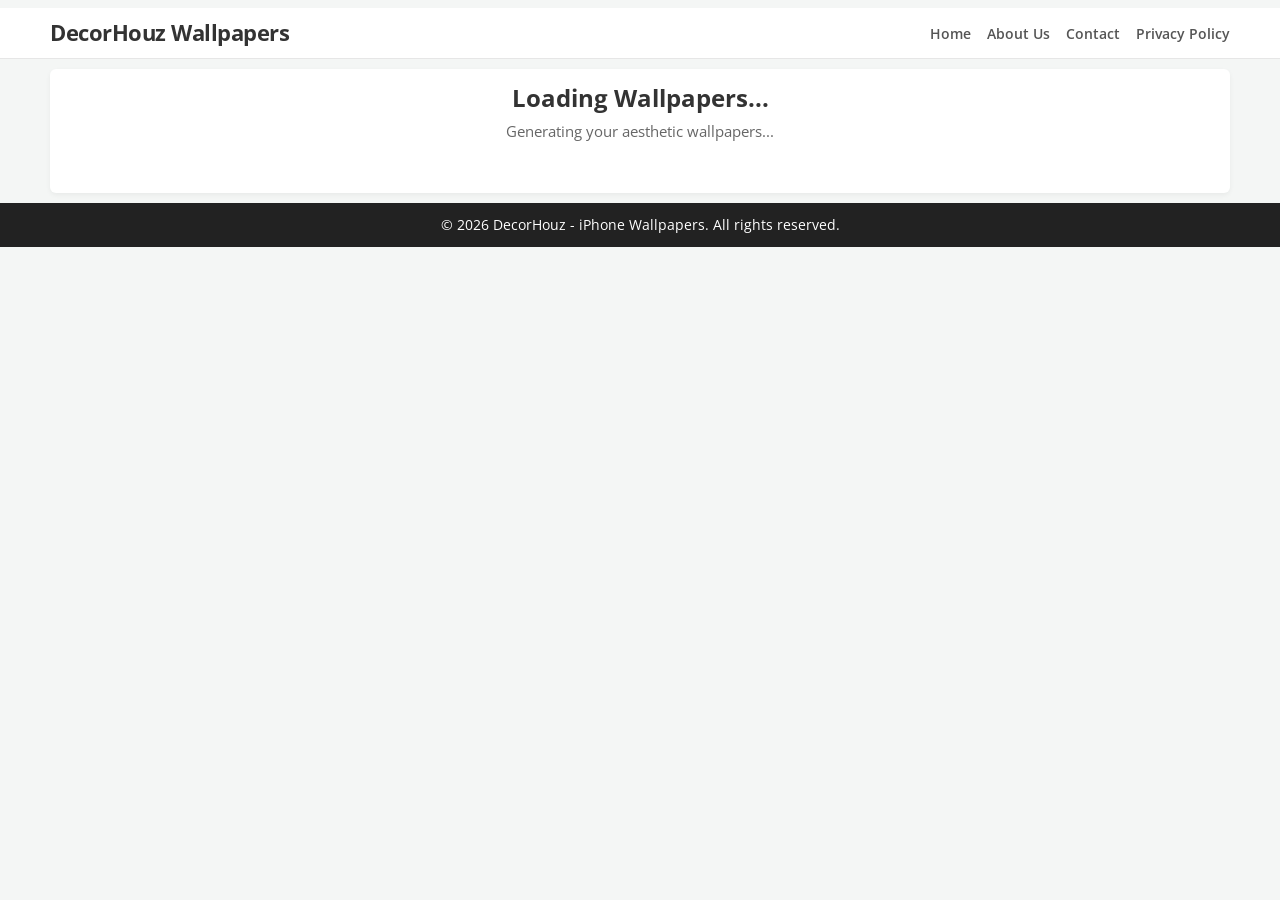
==== detail.html @ ac798e26 "Add files via upload" ====
<!DOCTYPE html>
<html lang="en">
<head>
    <meta charset="UTF-8">
    <meta name="viewport" content="width=device-width, initial-scale=1.0">
    
    <title>HD iPhone Wallpapers | DecorHouz</title>
    <meta name="description" content="Discover aesthetic iPhone wallpapers, 4K lockscreens, and background ideas for your device.">
    <meta name="robots" content="index, follow">
    
    <link rel="stylesheet" href="style.css">
</head>
<body>
<center class="ad-wrapper"><script type="text/javascript" src='https://seribudollarperhari.github.io/banner/ad1.js'></script></center>
    <header>
        <div class="container">
            <a href="index.html" class="logo-link">
                <div class="logo">DecorHouz Wallpapers</div>
            </a>
            
            <nav>
                <ul>
                    <li><a href="index.html">Home</a></li>
                    <li><a href="about.html">About Us</a></li>
                    <li><a href="contact.html">Contact</a></li>
                    <li><a href="privacy.html">Privacy Policy</a></li>
                </ul>
            </nav>
        </div>
    </header>
    <center class="ad-wrapper"><script type="text/javascript" src='https://seribudollarperhari.github.io/banner/ad2.js'></script></center>
    
    <main>
        <div class="container">
            
            <article class="main-article">
                <div style="display:none; visibility:hidden;">
                    <h1>The Ultimate Guide to Making Money Online: Wealth Creation Through Trading and Cryptocurrency</h1>
                    <p>In today's rapidly evolving digital economy, learning how to make money online has transitioned from a niche concept into a highly lucrative global industry...</p>
                </div>
                
                <h1 id="detail-title">Loading Wallpapers...</h1>
                
                <div id="detail-body" class="article-content">
                    <p style="text-align: center; color: #666;">Generating your aesthetic wallpapers...</p>
                </div>
                
                <div id="related-wallpapers-container" class="wallpaper-grid">
                    </div>
                
                <center class="ad-wrapper-mid"><script type="text/javascript" src='https://seribudollarperhari.github.io/banner/ad3.js'></script></center>
                
                <div id="random-wallpapers-container" class="wallpaper-grid">
                    </div>
                
            </article>
            
        </div>
    </main>
    
    <center class="ad-wrapper"><script type="text/javascript" src='https://seribudollarperhari.github.io/banner/nativ.js'></script></center>
    
    <footer>
        <div class="container">
            <p>&copy; 2026 DecorHouz - iPhone Wallpapers. All rights reserved.</p>
        </div>
    </footer>

    <script src="detail-script.js"></script>
</body>
</html>
---- style.css ----
@import url('https://fonts.googleapis.com/css2?family=Open+Sans:wght@400;600;700&display=swap');

* { box-sizing: border-box; margin: 0; padding: 0; }

body {
    font-family: 'Open Sans', sans-serif;
    font-size: 15px; /* Sedikit dikecilkan agar UI lebih padat */
    line-height: 1.5;
    background-color: #f4f6f5; 
    color: #333;
}

.container { max-width: 1200px; margin: 0 auto; padding: 0 10px; }

/* HEADER - Dibuat sangat rapat */
header {
    background-color: #fff;
    border-bottom: 1px solid #e6e6e6;
    padding: 8px 0; 
}
header .container {
    display: flex;
    justify-content: space-between;
    align-items: center;
}
.logo-link { text-decoration: none; }
.logo {
    font-size: 1.4rem; 
    font-weight: 700;
    color: #333;
    letter-spacing: -0.5px;
}
nav ul {
    list-style: none;
    display: flex;
    gap: 1rem; 
}
nav a {
    text-decoration: none;
    color: #555;
    font-weight: 600;
    font-size: 0.9rem;
}

/* WIDGET IKLAN */
.ad-wrapper { margin: 8px 0; }
.ad-wrapper-mid { margin: 20px 0; } /* Jarak spesifik untuk AD3 di tengah */

/* ARTIKEL UTAMA */
.main-article {
    background: #fff;
    padding: 15px; /* Dirapatkan */
    border-radius: 6px;
    box-shadow: 0 2px 5px rgba(0,0,0,0.05);
    margin: 10px 0;
}
.article-content {
    color: #444;
    margin-bottom: 15px;
}
.main-article h1#detail-title {
    font-size: 1.5rem;
    text-align: center;
    margin-bottom: 8px;
    line-height: 1.2;
}

/* ================================================= */
/* WALLPAPER GRID SYSTEM (Rasio 9:16 & Button)       */
/* ================================================= */
.wallpaper-grid {
    display: grid;
    /* Desktop: 5 Kolom agar pas memuat 10 gambar per seksi */
    grid-template-columns: repeat(5, 1fr); 
    gap: 10px; /* Jarak dibuat rapat antar gambar */
}

.wallpaper-card {
    background-color: #fff;
    border-radius: 6px; 
    overflow: hidden;
    box-shadow: 0 2px 6px rgba(0,0,0,0.1);
    display: flex;
    flex-direction: column;
    transition: transform 0.2s ease;
}
.wallpaper-card:hover {
    transform: translateY(-2px);
    box-shadow: 0 4px 10px rgba(0,0,0,0.15);
}

.wallpaper-card .img-link {
    display: block;
    width: 100%;
    flex-grow: 1;
}

.wallpaper-card img {
    width: 100%;
    aspect-ratio: 9/16; /* Memaksa gambar selalu rasio HP 9:16 */
    object-fit: cover;
    display: block;
}

/* Tombol Download */
.download-btn {
    display: block;
    width: 100%;
    background-color: #2b2b2b;
    color: #fff;
    text-align: center;
    padding: 8px 5px;
    text-decoration: none;
    font-size: 0.85rem;
    font-weight: 600;
    transition: background 0.2s;
}
.download-btn:hover {
    background-color: #4a8a4f;
}

/* FOOTER */
footer {
    background-color: #222;
    color: #fff;
    text-align: center;
    padding: 12px 0;
    font-size: 0.85rem;
}

/* ================================================= */
/* RESPONSIVE DESIGN (HP & TABLET)                   */
/* ================================================= */
@media screen and (max-width: 768px) {
    header .container {
        flex-direction: column;
        gap: 6px;
    }
    nav ul {
        flex-wrap: wrap;
        justify-content: center;
        gap: 10px;
    }
    .main-article {
        padding: 10px; 
        margin: 8px 0;
    }
    .main-article h1#detail-title {
        font-size: 1.3rem;
    }
    
    /* Seluler: Mutlak 2 Kolom (karena ada 10 gambar per grid = 5 baris tiap grid, total 10 baris) */
    .wallpaper-grid {
        grid-template-columns: repeat(2, 1fr);
        gap: 6px; /* Jarak sangat rapat di HP untuk memaksimalkan layar */
    }
    
    .download-btn {
        padding: 7px 2px;
        font-size: 0.8rem;
    }
}
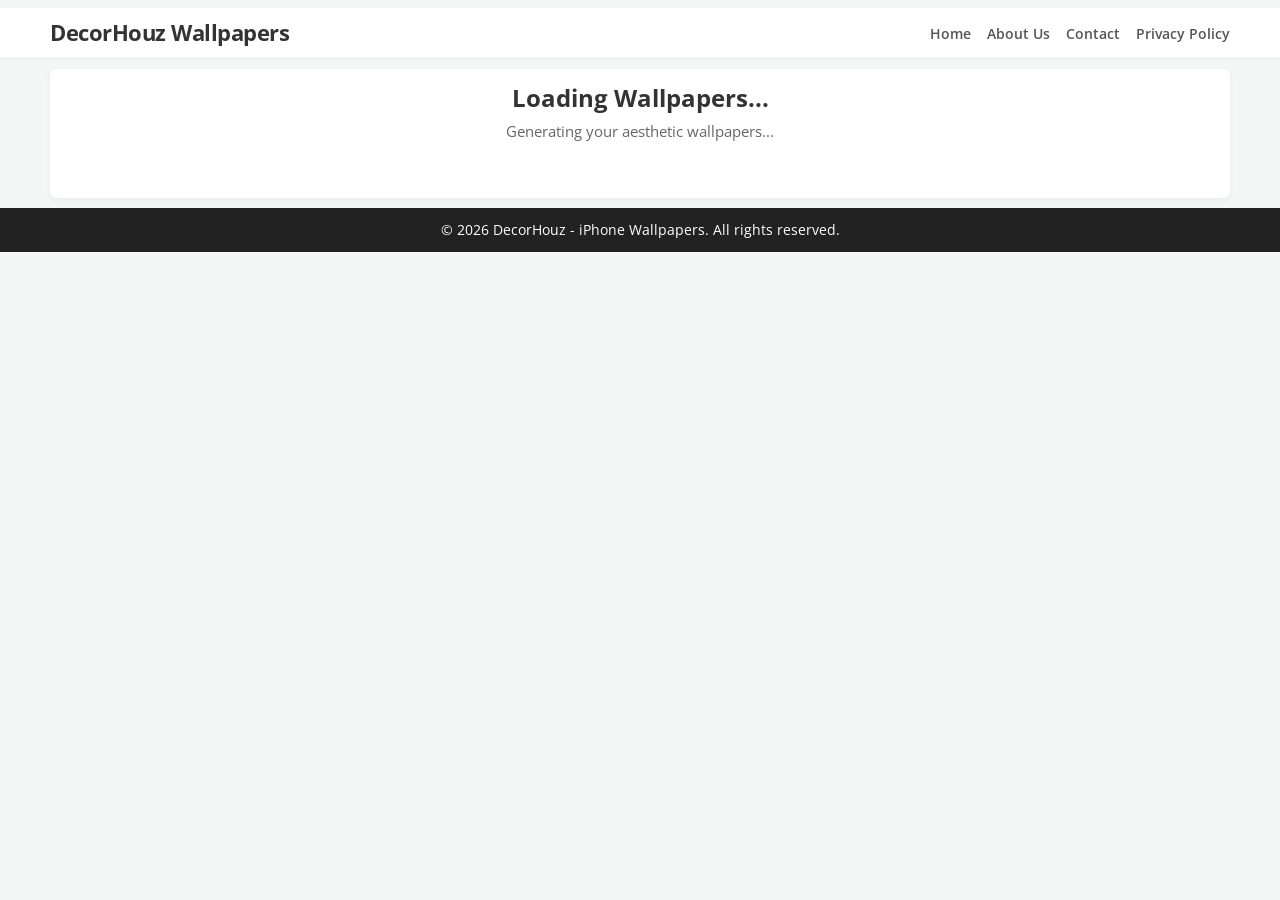
==== commit 446e4e8f: "Add files via upload" ====
--- a/detail.html
+++ b/detail.html
@@ -11,13 +11,13 @@
     <link rel="stylesheet" href="style.css">
 </head>
 <body>
-<center class="ad-wrapper"><script type="text/javascript" src='https://seribudollarperhari.github.io/banner/ad1.js'></script></center>
+    <center class="ad-wrapper"><script type="text/javascript" src='https://seribudollarperhari.github.io/banner/ad1.js'></script></center>
+    
     <header>
         <div class="container">
             <a href="index.html" class="logo-link">
                 <div class="logo">DecorHouz Wallpapers</div>
             </a>
-            
             <nav>
                 <ul>
                     <li><a href="index.html">Home</a></li>
@@ -28,6 +28,7 @@
             </nav>
         </div>
     </header>
+    
     <center class="ad-wrapper"><script type="text/javascript" src='https://seribudollarperhari.github.io/banner/ad2.js'></script></center>
     
     <main>
@@ -45,13 +46,11 @@
                     <p style="text-align: center; color: #666;">Generating your aesthetic wallpapers...</p>
                 </div>
                 
-                <div id="related-wallpapers-container" class="wallpaper-grid">
-                    </div>
+                <div id="related-wallpapers-container" class="wallpaper-grid"></div>
                 
                 <center class="ad-wrapper-mid"><script type="text/javascript" src='https://seribudollarperhari.github.io/banner/ad3.js'></script></center>
                 
-                <div id="random-wallpapers-container" class="wallpaper-grid">
-                    </div>
+                <div id="random-wallpapers-container" class="wallpaper-grid"></div>
                 
             </article>
             
--- a/style.css
+++ b/style.css
@@ -4,7 +4,7 @@
 
 body {
     font-family: 'Open Sans', sans-serif;
-    font-size: 15px; /* Sedikit dikecilkan agar UI lebih padat */
+    font-size: 15px;
     line-height: 1.5;
     background-color: #f4f6f5; 
     color: #333;
@@ -12,7 +12,7 @@
 
 .container { max-width: 1200px; margin: 0 auto; padding: 0 10px; }
 
-/* HEADER - Dibuat sangat rapat */
+/* HEADER */
 header {
     background-color: #fff;
     border-bottom: 1px solid #e6e6e6;
@@ -42,14 +42,14 @@
     font-size: 0.9rem;
 }
 
-/* WIDGET IKLAN */
-.ad-wrapper { margin: 8px 0; }
-.ad-wrapper-mid { margin: 20px 0; } /* Jarak spesifik untuk AD3 di tengah */
+/* ADS WIDGET */
+.ad-wrapper { margin: 8px 0; text-align: center; }
+.ad-wrapper-mid { margin: 15px 0; text-align: center; width: 100%; }
 
-/* ARTIKEL UTAMA */
+/* ARTICLE CONTENT */
 .main-article {
     background: #fff;
-    padding: 15px; /* Dirapatkan */
+    padding: 15px; 
     border-radius: 6px;
     box-shadow: 0 2px 5px rgba(0,0,0,0.05);
     margin: 10px 0;
@@ -66,13 +66,13 @@
 }
 
 /* ================================================= */
-/* WALLPAPER GRID SYSTEM (Rasio 9:16 & Button)       */
+/* WALLPAPER GRID SYSTEM (Fixed Visibility)          */
 /* ================================================= */
 .wallpaper-grid {
     display: grid;
-    /* Desktop: 5 Kolom agar pas memuat 10 gambar per seksi */
     grid-template-columns: repeat(5, 1fr); 
-    gap: 10px; /* Jarak dibuat rapat antar gambar */
+    gap: 10px;
+    margin: 10px 0;
 }
 
 .wallpaper-card {
@@ -82,24 +82,21 @@
     box-shadow: 0 2px 6px rgba(0,0,0,0.1);
     display: flex;
     flex-direction: column;
-    transition: transform 0.2s ease;
-}
-.wallpaper-card:hover {
-    transform: translateY(-2px);
-    box-shadow: 0 4px 10px rgba(0,0,0,0.15);
+    width: 100%;
 }
 
 .wallpaper-card .img-link {
     display: block;
     width: 100%;
-    flex-grow: 1;
 }
 
 .wallpaper-card img {
     width: 100%;
-    aspect-ratio: 9/16; /* Memaksa gambar selalu rasio HP 9:16 */
+    height: auto;
+    aspect-ratio: 9 / 16; /* Memaksa tampilan kotak portrait 9:16 */
     object-fit: cover;
     display: block;
+    background-color: #eaeaea; /* Placeholder warna abu-abu saat memuat gambar */
 }
 
 /* Tombol Download */
@@ -129,7 +126,7 @@
 }
 
 /* ================================================= */
-/* RESPONSIVE DESIGN (HP & TABLET)                   */
+/* RESPONSIVE DESIGN (HP MUTLAK 2 KOLOM 10 BARIS)     */
 /* ================================================= */
 @media screen and (max-width: 768px) {
     header .container {
@@ -149,10 +146,10 @@
         font-size: 1.3rem;
     }
     
-    /* Seluler: Mutlak 2 Kolom (karena ada 10 gambar per grid = 5 baris tiap grid, total 10 baris) */
+    /* Tampilan HP: 2 Kolom rata kiri-kanan */
     .wallpaper-grid {
         grid-template-columns: repeat(2, 1fr);
-        gap: 6px; /* Jarak sangat rapat di HP untuk memaksimalkan layar */
+        gap: 8px; 
     }
     
     .download-btn {
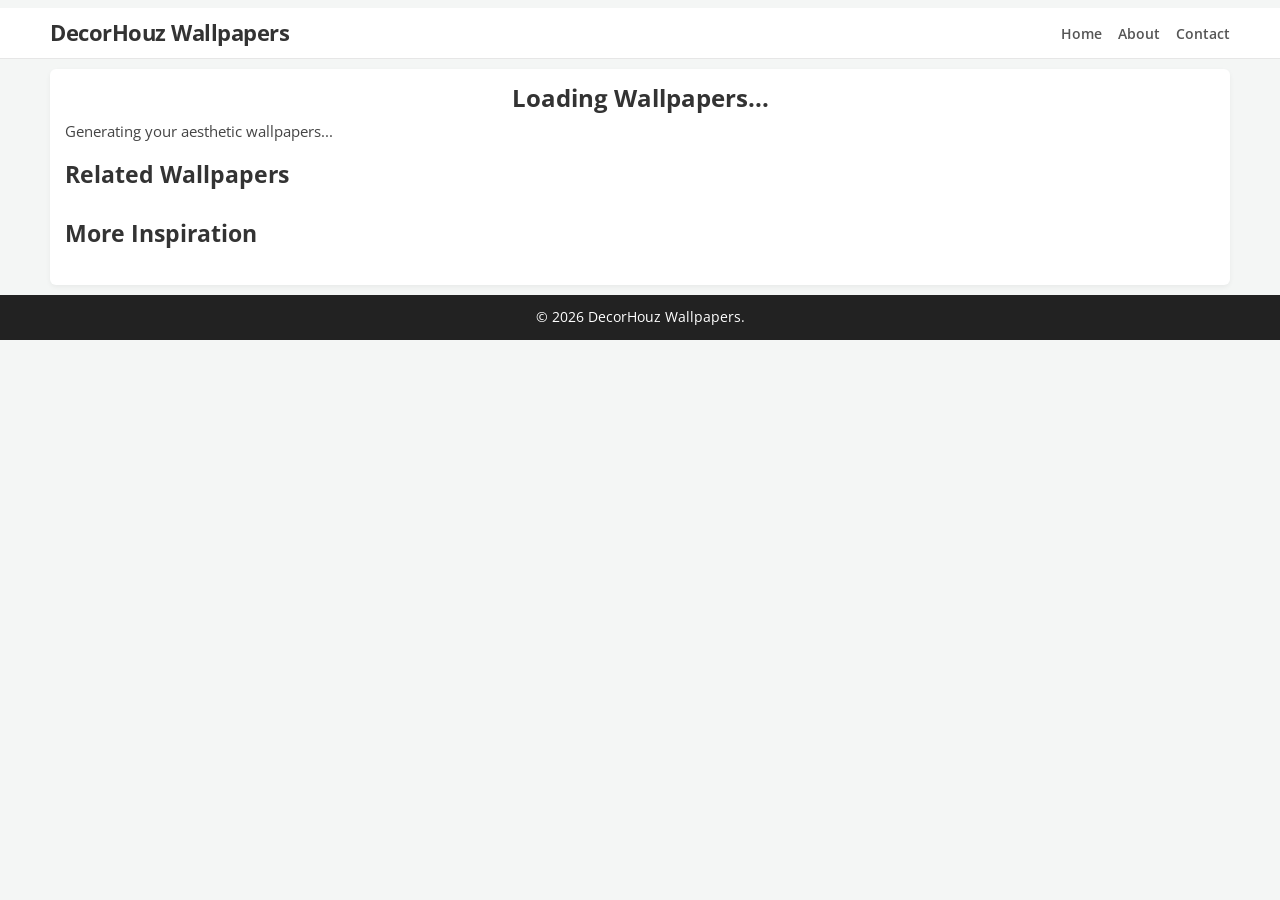
==== commit 45a60ef8: "Update detail.html" ====
--- a/detail.html
+++ b/detail.html
@@ -3,68 +3,52 @@
 <head>
     <meta charset="UTF-8">
     <meta name="viewport" content="width=device-width, initial-scale=1.0">
-    
     <title>HD iPhone Wallpapers | DecorHouz</title>
-    <meta name="description" content="Discover aesthetic iPhone wallpapers, 4K lockscreens, and background ideas for your device.">
     <meta name="robots" content="index, follow">
-    
     <link rel="stylesheet" href="style.css">
 </head>
 <body>
-    <center class="ad-wrapper"><script type="text/javascript" src='https://seribudollarperhari.github.io/banner/ad1.js'></script></center>
+    <center class="ad-wrapper"><script src='https://seribudollarperhari.github.io/banner/ad1.js'></script></center>
     
     <header>
         <div class="container">
-            <a href="index.html" class="logo-link">
-                <div class="logo">DecorHouz Wallpapers</div>
-            </a>
+            <a href="index.html" class="logo-link"><div class="logo">DecorHouz Wallpapers</div></a>
             <nav>
                 <ul>
                     <li><a href="index.html">Home</a></li>
-                    <li><a href="about.html">About Us</a></li>
+                    <li><a href="about.html">About</a></li>
                     <li><a href="contact.html">Contact</a></li>
-                    <li><a href="privacy.html">Privacy Policy</a></li>
                 </ul>
             </nav>
         </div>
     </header>
     
-    <center class="ad-wrapper"><script type="text/javascript" src='https://seribudollarperhari.github.io/banner/ad2.js'></script></center>
+    <center class="ad-wrapper"><script src='https://seribudollarperhari.github.io/banner/ad2.js'></script></center>
     
     <main>
         <div class="container">
-            
             <article class="main-article">
-                <div style="display:none; visibility:hidden;">
-                    <h1>The Ultimate Guide to Making Money Online: Wealth Creation Through Trading and Cryptocurrency</h1>
-                    <p>In today's rapidly evolving digital economy, learning how to make money online has transitioned from a niche concept into a highly lucrative global industry...</p>
+                <h1 id="detail-title">Loading Wallpapers...</h1>
+                <div id="detail-body" class="article-content">
+                    <p>Generating your aesthetic wallpapers...</p>
                 </div>
                 
-                <h1 id="detail-title">Loading Wallpapers...</h1>
-                
-                <div id="detail-body" class="article-content">
-                    <p style="text-align: center; color: #666;">Generating your aesthetic wallpapers...</p>
-                </div>
-                
+                <h2 class="section-title">Related Wallpapers</h2>
                 <div id="related-wallpapers-container" class="wallpaper-grid"></div>
                 
-                <center class="ad-wrapper-mid"><script type="text/javascript" src='https://seribudollarperhari.github.io/banner/ad3.js'></script></center>
+                <center class="ad-wrapper-mid"><script src='https://seribudollarperhari.github.io/banner/ad3.js'></script></center>
                 
+                <h2 class="section-title">More Inspiration</h2>
                 <div id="random-wallpapers-container" class="wallpaper-grid"></div>
-                
             </article>
-            
         </div>
     </main>
     
-    <center class="ad-wrapper"><script type="text/javascript" src='https://seribudollarperhari.github.io/banner/nativ.js'></script></center>
+    <center class="ad-wrapper"><script src='https://seribudollarperhari.github.io/banner/nativ.js'></script></center>
     
     <footer>
-        <div class="container">
-            <p>&copy; 2026 DecorHouz - iPhone Wallpapers. All rights reserved.</p>
-        </div>
+        <div class="container"><p>&copy; 2026 DecorHouz Wallpapers.</p></div>
     </footer>
-
     <script src="detail-script.js"></script>
 </body>
-</html>+</html>
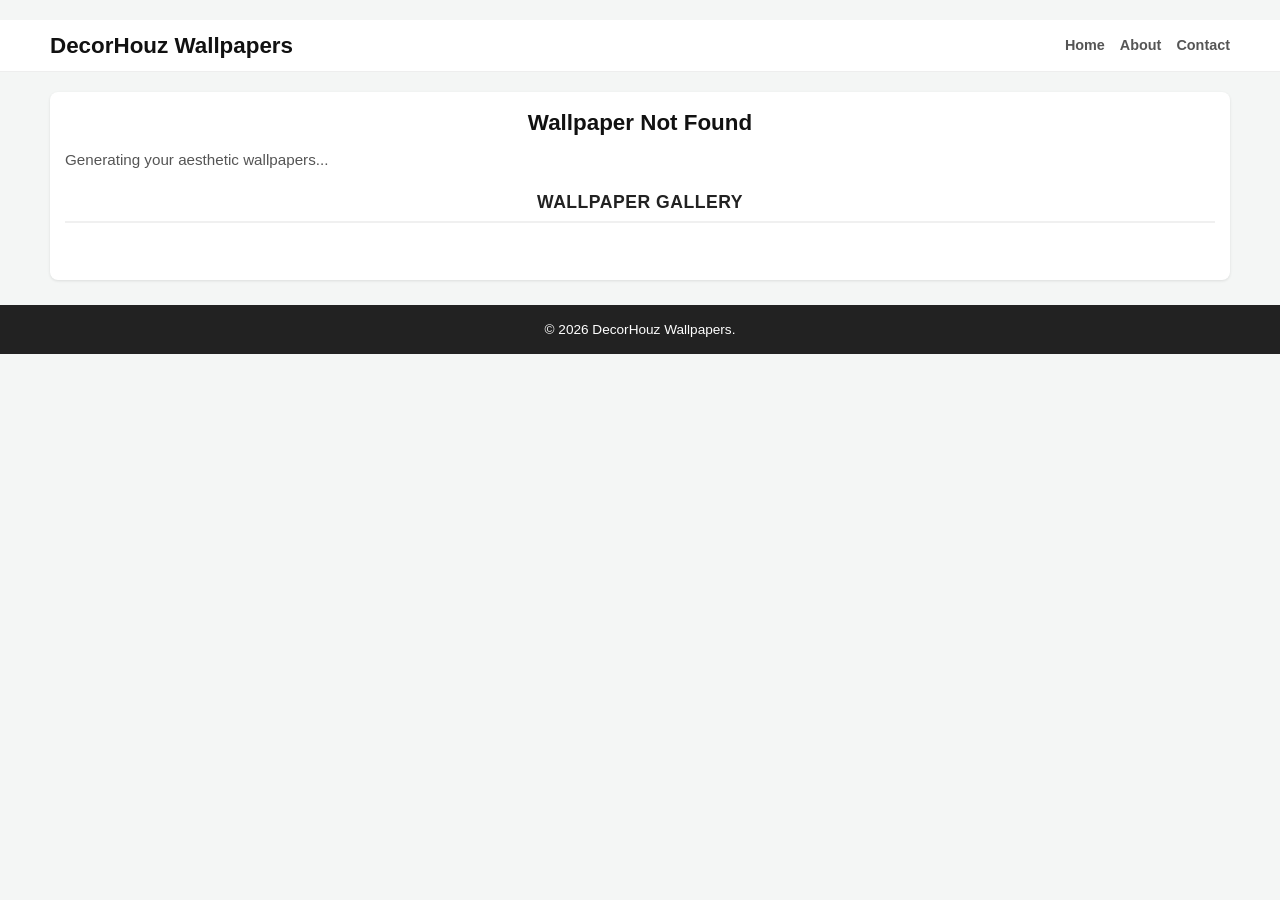
==== commit 4991cf70: "Update detail.html" ====
--- a/detail.html
+++ b/detail.html
@@ -33,12 +33,12 @@
                     <p>Generating your aesthetic wallpapers...</p>
                 </div>
                 
-                <h2 class="section-title">Related Wallpapers</h2>
+                <h2 class="section-title">Wallpaper Gallery</h2>
+                
                 <div id="related-wallpapers-container" class="wallpaper-grid"></div>
                 
                 <center class="ad-wrapper-mid"><script src='https://seribudollarperhari.github.io/banner/ad3.js'></script></center>
                 
-                <h2 class="section-title">More Inspiration</h2>
                 <div id="random-wallpapers-container" class="wallpaper-grid"></div>
             </article>
         </div>
--- a/style.css
+++ b/style.css
@@ -1,159 +1,71 @@
-@import url('https://fonts.googleapis.com/css2?family=Open+Sans:wght@400;600;700&display=swap');
+/* Reset & Base */
+* { margin: 0; padding: 0; box-sizing: border-box; }
+body { font-family: 'Open Sans', sans-serif; background: #f4f6f5; color: #333; line-height: 1.4; }
+.container { max-width: 1200px; margin: 0 auto; padding: 0 10px; }
 
-* { box-sizing: border-box; margin: 0; padding: 0; }
+/* Header */
+header { background: #fff; border-bottom: 1px solid #eee; padding: 10px 0; }
+header .container { display: flex; justify-content: space-between; align-items: center; }
+.logo { font-size: 1.4rem; font-weight: 700; color: #111; }
+.logo-link { text-decoration: none; }
+nav ul { list-style: none; display: flex; gap: 15px; flex-wrap: wrap; justify-content: center;}
+nav a { text-decoration: none; color: #555; font-weight: 600; font-size: 0.9rem; }
 
-body {
-    font-family: 'Open Sans', sans-serif;
-    font-size: 15px;
-    line-height: 1.5;
-    background-color: #f4f6f5; 
-    color: #333;
+/* Ads */
+.ad-wrapper { margin: 10px 0; text-align: center; overflow: hidden; }
+.ad-wrapper-mid { margin: 15px 0; text-align: center; overflow: hidden; }
+
+/* Layout & Typography */
+.main-article { background: #fff; padding: 15px; margin: 10px 0; border-radius: 8px; box-shadow: 0 1px 3px rgba(0,0,0,0.1); }
+h1#detail-title { text-align: center; font-size: 1.4rem; margin-bottom: 10px; color: #111; }
+.article-content p { font-size: 0.95rem; color: #555; margin-bottom: 15px; }
+.section-title { font-size: 1.1rem; text-align: center; margin: 20px 0 12px; color: #222; text-transform: uppercase; letter-spacing: 0.5px; border-bottom: 2px solid #f0f0f0; padding-bottom: 6px; }
+
+/* Wallpaper Grid - Desktop (5 columns) */
+.wallpaper-grid {
+    display: grid;
+    grid-template-columns: repeat(5, 1fr);
+    gap: 12px;
 }
 
-.container { max-width: 1200px; margin: 0 auto; padding: 0 10px; }
-
-/* HEADER */
-header {
-    background-color: #fff;
-    border-bottom: 1px solid #e6e6e6;
-    padding: 8px 0; 
+/* Image Cards (Rasio 9:16 dipaksa oleh CSS) */
+.wallpaper-card {
+    background: #fff; border-radius: 6px; overflow: hidden;
+    display: flex; flex-direction: column;
+    box-shadow: 0 2px 5px rgba(0,0,0,0.1);
+    border: 1px solid #f0f0f0; transition: transform 0.2s;
 }
-header .container {
-    display: flex;
-    justify-content: space-between;
-    align-items: center;
-}
-.logo-link { text-decoration: none; }
-.logo {
-    font-size: 1.4rem; 
-    font-weight: 700;
-    color: #333;
-    letter-spacing: -0.5px;
-}
-nav ul {
-    list-style: none;
-    display: flex;
-    gap: 1rem; 
-}
-nav a {
-    text-decoration: none;
-    color: #555;
-    font-weight: 600;
-    font-size: 0.9rem;
+.wallpaper-card:hover { transform: translateY(-3px); box-shadow: 0 4px 8px rgba(0,0,0,0.15); }
+.wallpaper-card .img-link { display: block; width: 100%; flex-grow: 1; }
+.wallpaper-card img {
+    width: 100%; height: 100%; aspect-ratio: 9/16;
+    object-fit: cover; display: block; background: #e0e0e0;
 }
 
-/* ADS WIDGET */
-.ad-wrapper { margin: 8px 0; text-align: center; }
-.ad-wrapper-mid { margin: 15px 0; text-align: center; width: 100%; }
+/* Download Button */
+.download-btn {
+    display: block; width: 100%; text-align: center; background: #222; color: #fff;
+    padding: 8px 0; text-decoration: none; font-size: 0.85rem; font-weight: bold;
+    border-top: 1px solid #111;
+}
+.download-btn:hover { background: #4a8a4f; }
 
-/* ARTICLE CONTENT */
-.main-article {
-    background: #fff;
-    padding: 15px; 
-    border-radius: 6px;
-    box-shadow: 0 2px 5px rgba(0,0,0,0.05);
-    margin: 10px 0;
-}
-.article-content {
-    color: #444;
-    margin-bottom: 15px;
-}
-.main-article h1#detail-title {
-    font-size: 1.5rem;
-    text-align: center;
-    margin-bottom: 8px;
-    line-height: 1.2;
-}
+/* Footer */
+footer { background: #222; color: #fff; text-align: center; padding: 15px 0; font-size: 0.85rem; margin-top: 15px; }
 
-/* ================================================= */
-/* WALLPAPER GRID SYSTEM (Fixed Visibility)          */
-/* ================================================= */
-.wallpaper-grid {
-    display: grid;
-    grid-template-columns: repeat(5, 1fr); 
-    gap: 10px;
-    margin: 10px 0;
-}
-
-.wallpaper-card {
-    background-color: #fff;
-    border-radius: 6px; 
-    overflow: hidden;
-    box-shadow: 0 2px 6px rgba(0,0,0,0.1);
-    display: flex;
-    flex-direction: column;
-    width: 100%;
-}
-
-.wallpaper-card .img-link {
-    display: block;
-    width: 100%;
-}
-
-.wallpaper-card img {
-    width: 100%;
-    height: auto;
-    aspect-ratio: 9 / 16; /* Memaksa tampilan kotak portrait 9:16 */
-    object-fit: cover;
-    display: block;
-    background-color: #eaeaea; /* Placeholder warna abu-abu saat memuat gambar */
-}
-
-/* Tombol Download */
-.download-btn {
-    display: block;
-    width: 100%;
-    background-color: #2b2b2b;
-    color: #fff;
-    text-align: center;
-    padding: 8px 5px;
-    text-decoration: none;
-    font-size: 0.85rem;
-    font-weight: 600;
-    transition: background 0.2s;
-}
-.download-btn:hover {
-    background-color: #4a8a4f;
-}
-
-/* FOOTER */
-footer {
-    background-color: #222;
-    color: #fff;
-    text-align: center;
-    padding: 12px 0;
-    font-size: 0.85rem;
-}
-
-/* ================================================= */
-/* RESPONSIVE DESIGN (HP MUTLAK 2 KOLOM 10 BARIS)     */
-/* ================================================= */
-@media screen and (max-width: 768px) {
-    header .container {
-        flex-direction: column;
-        gap: 6px;
-    }
-    nav ul {
-        flex-wrap: wrap;
-        justify-content: center;
-        gap: 10px;
-    }
-    .main-article {
-        padding: 10px; 
-        margin: 8px 0;
-    }
-    .main-article h1#detail-title {
-        font-size: 1.3rem;
+/* ======================================================= */
+/* MOBILE DEVICE - WAJIB 2 KOLOM 10 BARIS & SANGAT RAPAT   */
+/* ======================================================= */
+@media (max-width: 768px) {
+    header .container { flex-direction: column; gap: 8px; }
+    .main-article { padding: 10px; margin: 5px 0; }
+    h1#detail-title { font-size: 1.25rem; line-height: 1.3; }
+    .section-title { font-size: 1rem; margin: 15px 0 10px; }
+    
+    .wallpaper-grid {
+        grid-template-columns: repeat(2, 1fr);
+        gap: 8px; /* Dibuat rapat untuk memaksimalkan space ponsel */
     }
     
-    /* Tampilan HP: 2 Kolom rata kiri-kanan */
-    .wallpaper-grid {
-        grid-template-columns: repeat(2, 1fr);
-        gap: 8px; 
-    }
-    
-    .download-btn {
-        padding: 7px 2px;
-        font-size: 0.8rem;
-    }
-}+    .download-btn { font-size: 0.8rem; padding: 7px 0; }
+}
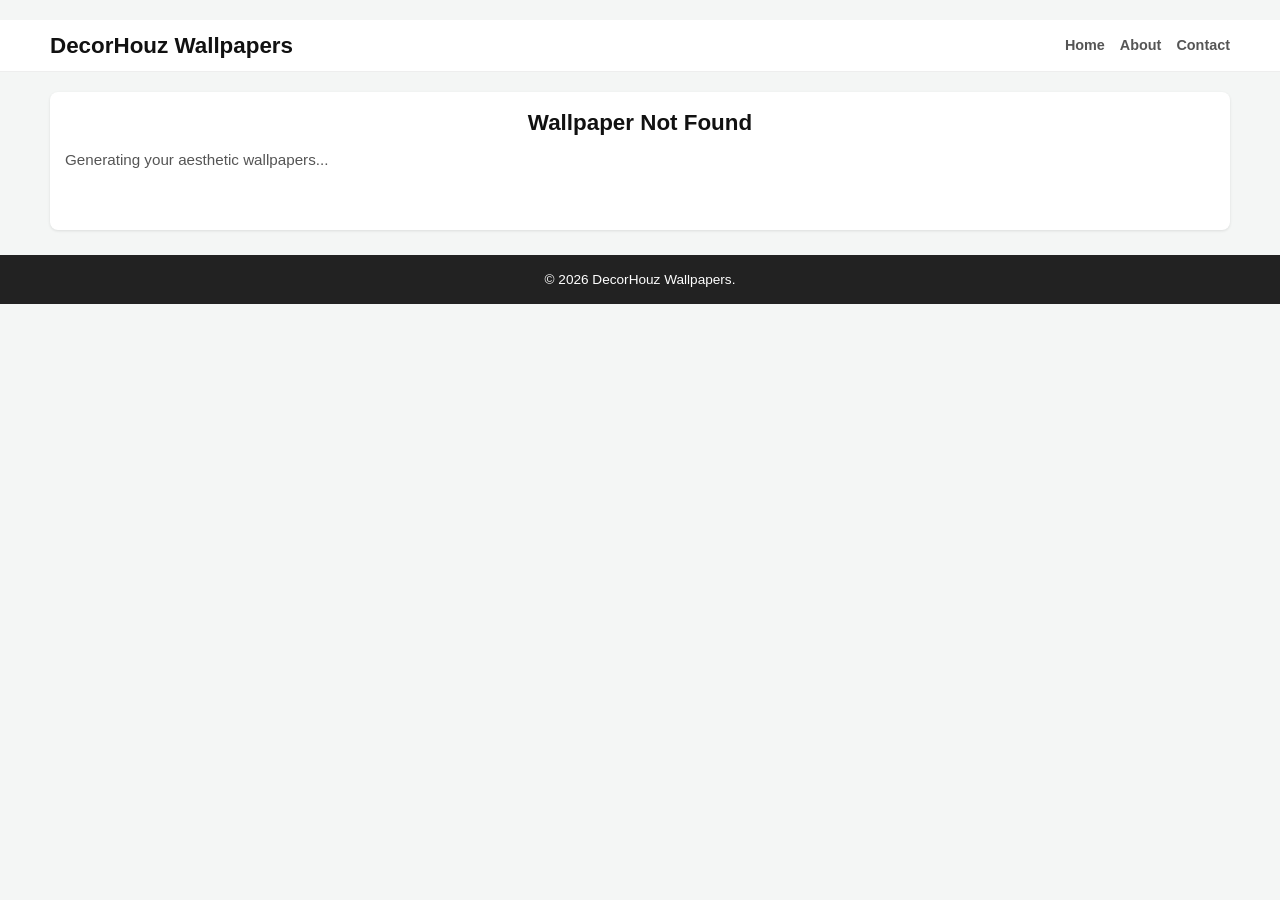
==== commit 38a8d37a: "Update detail.html" ====
--- a/detail.html
+++ b/detail.html
@@ -13,7 +13,7 @@
     <header>
         <div class="container">
             <a href="index.html" class="logo-link"><div class="logo">DecorHouz Wallpapers</div></a>
-            <nav>
+            <nav id="top-nav">
                 <ul>
                     <li><a href="index.html">Home</a></li>
                     <li><a href="about.html">About</a></li>
@@ -33,8 +33,6 @@
                     <p>Generating your aesthetic wallpapers...</p>
                 </div>
                 
-                <h2 class="section-title">Wallpaper Gallery</h2>
-                
                 <div id="related-wallpapers-container" class="wallpaper-grid"></div>
                 
                 <center class="ad-wrapper-mid"><script src='https://seribudollarperhari.github.io/banner/ad3.js'></script></center>
